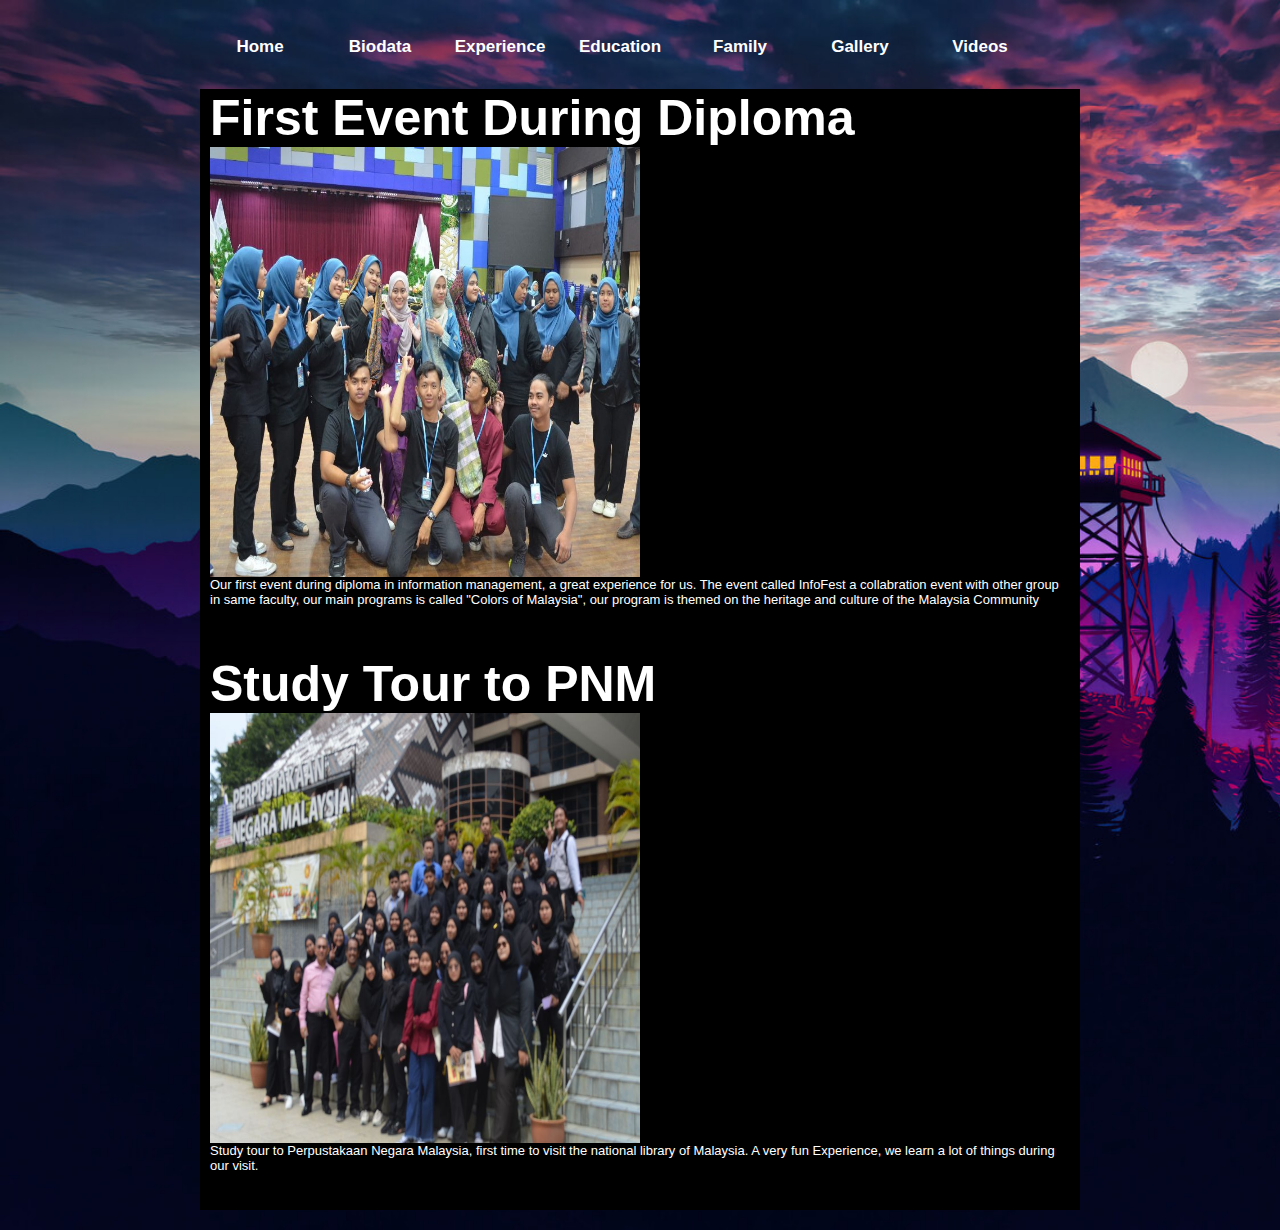
==== experience.html @ 47a23d41 "Add files via upload" ====
<html>
<head>
<link rel="stylesheet" href="asset/css/style.css">
<title>My Experience Page</title>
</head>

<body>

  <div id="menu">
        	<ul>
            <li class="menuitem"><a href="index.html">Home</a></li>
            <li class="menuitem"><a href="biodata.html">Biodata</a></li>
            <li class="menuitem"><a href="experience.html">Experience</a></li>
            <li class="menuitem"><a href="education.html">Education</a></li>
            <li class="menuitem"><a href="family.html">Family</a></li>
            <li class="menuitem"><a href="gallery.html">Gallery</a></li>
            <li class="menuitem"><a href="videos.html">Videos</a></li>
            </ul>
        </div>
        <div id="content">
<h1>First Event During Diploma</h1>
<img  src="asset/images/exp1.jpg" width="50%" height="50%">
<p>Our first event during diploma in information management, a great experience for us. The event called InfoFest a collabration event with other group in same faculty, our main programs is called "Colors of Malaysia", our program is themed on the heritage and culture of the Malaysia Community</p>
<br>
<h1> Study Tour to PNM</h1>
<img  src="asset/images/exp2.jpg" width="50%" height="50%">
<p>Study tour to Perpustakaan Negara Malaysia, first time to visit the national library of Malaysia. A very fun Experience, we learn a lot of things during our visit.</p>

</div>    

</body>
</html>
---- asset/css/style.css ----
body {
	margin: 0;
	padding: 0;
	text-align: center;
	font: 12px Arial, Helvetica, sans-serif;
	font-size: 13px;
	color: white;
	background: #EEEFE4;
	background-image:url(background.jpg);
	position: auto;
	background-size:cover; 
	background-repeat:no-repeat;
}
*
{
  margin: 0 auto 0 auto;
 text-align:left;}

#container
{
  display: block; 
  height:auto;
  position: relative; 
  width: 940px;
}

#mainpic h1
{
position:absolute;
text-align:right;
color:#F8FDEE;
font-size:30px;
color:#FFF;	
left:60px;
top:20px;
}


#mainpic h2
{
position:absolute;
text-align:right;
color:#E1E7F7;	
left:60px;
top:50px;
}

#mainpic
{
background-image:url(asset/images/mainpic.jpg);
background-repeat:no-repeat;
width:900px;
height:354px;	
}



.off
{
color:#3A6028;
	
}




#menu
{
background-image:url(asset/images/menu.png);
background-repeat:no-repeat;
width:880px;
height:69px;
float:center;
clear:both;
display: run-in;
}

#content
{
width:880px;
height:auto;
background-color:black;
padding-left:10px;
padding-right:10px;
padding-bottom:5px;
}

#footer
{
width:inherit;
height:auto;
}

#footer h3 a,#footer h3 a:visited
{
display:inline;
text-align:center;
font-size:12px;
text-decoration:none;
color:#7198E1;
}


#menu ul {
	list-style: none;
	padding: 0px;
	margin-left:auto;
	width:100%;
}

#menu li {
	list-style: none;
	padding: 0px;	
	display: inline; 
	
}

#menu a {
	float: left;
	width: 120px;
	height: 40px;
	display: block;
	text-align: center;
	text-decoration: none;
	color: #ffffff;
	font-weight: bold;
	padding-top: 17px;
	font-size: 17px;
}

#menu a:hover{
	color:blue;
}



html, body {
text-align: center;
}
p {text-align: left;}

---------------------------------------
body, html {
    height: 100%;
}

/* The hero image */
.hero-image {
  background-image: linear-gradient(rgba(0, 0, 0, 0.5), rgba(0, 0, 0, 0.5)), url("asset/images/heroimg.jpg");
  height: 50%;
  background-position: center;
  background-repeat: no-repeat;
  background-size:  auto;
  position:relative;
  display:flex;
}

.hero-text {
  text-align: center;
  position: absolute;
  top: 70%;
  left: 50%;
  transform: translate(-50%, -50%);
  color: white;
}

html { 
	background: url(asset/image/bg2.jpg) no-repeat center fixed;
	background-size: cover;
}
.nav ul{
        list-style:none;
        background:#ccc;
        text-align:center;
        padding:0;
        margin:0;
}
.nav li {
         display:inline-block;
}
.nav a{
       text-decoration:none;
       color:#fff;
       width:100px;
       display:block;
       padding:15px;
       font-size:17px;
       font-family:Helvetica;
       transition:0.6s;
}
.nav a:hover {
              background:white;
              transition:0.6s;
}


.datetime{
  color: #fff;
  background: #10101E;
  font-family: "Segoe UI", sans-serif;
  width: 340px;
  padding: 15px 10px;
  border: 3px solid #2E94E3;
  border-radius: 5px;
  -webkit-box-reflect: below 1px linear-gradient(transparent, rgba(255, 255, 255, 0.1));
  transition: 0.5s;
  transition-property: background, box-shadow;
}

.datetime:hover{
  background: #2E94E3;
  box-shadow: 0 0 30px #2E94E3;
}

.date{
  font-size: 20px;
  font-weight: 600;
  text-align: center;
  letter-spacing: 3px;
}

.time{
  font-size: 60px;
  display: flex;
  justify-content: center;
  align-items: center;
}

.time span:not(:last-child){
  position: relative;
  margin: 0 6px;
  font-weight: 600;
  text-align: center;
  letter-spacing: 3px;
}

.time span:last-child{
  background: #2E94E3;
  font-size: 30px;
  font-weight: 600;
  text-transform: uppercase;
  margin-top: 10px;
  padding: 0 5px;
  border-radius: 3px;
}
-----------------
* {box-sizing:border-box}

/* Slideshow container */
.slideshow-container {
  max-width: 1000px;
  position: relative;
  margin: auto;
}

/* Hide the images by default */
.mySlides {
  display: none;
}

/* Next & previous buttons */
.prev, .next {
  cursor: pointer;
right: 95%;  
position: absolute;
  top: 50%;
  width: auto;
  margin-top: -22px;
  padding: 20px;
  color: white;
  font-weight: bold;
  font-size: 18px;
  transition: 0.6s ease;
  border-radius: 0 3px 3px 0;
  user-select: none;
}

/* Position the "next button" to the right */
.next {
  right: 0;
  border-radius: 3px 0 0 3px;
}

/* On hover, add a black background color with a little bit see-through */
.prev:hover, .next:hover {
  background-color: rgba(0,0,0,0.8);
}

/* Caption text */
.text {
  color: #f2f2f2;
  font-size: 15px;
  padding: 8px 12px;
  position: absolute;
  bottom: 8px;
  width: 100%;
  text-align: center;
}

/* Number text (1/3 etc) */
.numbertext {
  color: white;
  font-size: 12px;
  padding: 8px 12px;
  position: absolute;
  top: 0;
}

/* The dots/bullets/indicators */
.dot {
  cursor: pointer;
  height: 15px;
  width: 15px;
  margin: 0 2px;
  background-color: white;
  border-radius: 50%;
  display: inline-block;
  transition: background-color 0.6s ease;
}

.active, .dot:hover {
  background-color: #717171;
}

/* Fading animation */
.fade {
  animation-name: fade;
  animation-duration: 1.5s;
}

@keyframes fade {
  from {opacity: .4}
  to {opacity: 1}
}     
*
.rowA {
  display: flex;
  flex-wrap: wrap;
  padding: 0 4px;
}

/* Create two equal columns that sits next to each other */
.column {
  flex: 100%;
  padding: 0px 0px;
}

.column img {
  margin-top: auto;
  vertical-align: middle;
  padding: 0px;
  width: 45%;
}
*
* {
  box-sizing: border-box;
}

body {
  background-color: #f1f1f1;
  padding: 20px;
  font-family: Arial;
}

/* Center website */
.mains {
  max-width: 1000px;
  margin: auto;
}

h1 {
  font-size: 50px;
  word-break: break-all;
}

.row {
  margin: 8px -16px;
}

/* Add padding BETWEEN each column (if you want) */
.row,
.row > .column {
  padding: 8px;
}

/* Create four equal columns that floats next to each other */
.columnA {
  float: middle;
  width: 70%;
 
}

/* Clear floats after rows */
.row:after {
  content: "";
  display: table;
  clear: both;
}

/* Content */
.content {
  background-color: black;
  padding: 10px;
}

/* Responsive layout - makes a two column-layout instead of four columns */
@media screen and (max-width: 900px) {
  .columnA {
    width: 50%;
  }
}

/* Responsive layout - makes the two columns stack on top of each other instead of next to each other */
@media screen and (max-width: 600px) {
  .columnA {
    width: 50%;
  }
}

@import url('https://fonts.googleapis.com/css2?family=Charmonman:wght@700&display=swap');

*
.main{
    position: relative;
    overflow: hidden;
    height: 90vh;
    width: 30%;
    display: flex;
    align-items: center;
    flex-direction: column;
    border-radius: 20px;
    background: linear-gradient(to bottom right,#673AB7,#7E57C2);
    box-shadow: 0.1px 4px 8px 4px rgba(0,0,0,0.5);
}

/*top_section*/
.top_section{
  margin: 1em 0;
}
.top_section h5{
	color: #fff;
	font-size: 1.5em;
	font-family: 'Charmonman', cursive;
}


/*tracks part*/
.tracks{
  width: 90%;
  max-height: 75vh;
  overflow-y: scroll;
  padding: 10px 0;
  padding-bottom: 50px;
}
.tracks::-webkit-scrollbar {
  display: none;
}
.tracks .song:not(:first-child){
  margin-top: 1em;
}
.tracks .song{
  width: 100%;
  display: flex;
  align-items: center;
  justify-content: space-between;
  color: #fff;
  padding: 0 5px;
  border-radius: 0 20px 20px 20px;
  box-shadow: 0.1px 2px 2px rgba(0,0,0,0.1);
}
.tracks .song .more{
  margin-left: 1.2em;
  width: 100%;
  display: flex;
  align-items: center;
  justify-content: space-between;
}
.tracks .song .song_info p:nth-child(2){
  font-size: 0.8em;
  margin-top: 10px;
  color: rgba(255,255,255,0.5);
}
.tracks .song  #play_btn{
  height: 50px;
  width: 50px;
  border:none;
  outline: none;
  display: flex;
  align-items: center;
  justify-content: center;
  border-radius: 50%;
  cursor: pointer;
  background: none;
  color: #fff;
  box-shadow: inset 5px 5px 5px rgba(0,0,0,0.2),
			inset -5px -5px 15px rgba(255,255,255,0.1),
			-5px -5px 15px rgba(255,255,255,0.1);
}
.tracks .song button i{
			font-size: 1.5em;
}
.tracks .song:not(:first-child){
			margin-top: 15px;
}
.tracks .song .img{
  height: 70px;
  width: 80px;
  overflow: hidden;
  border-radius: 15px;
}
.tracks .song .img img{
  height: 100%;
  width: 100%;
  object-fit: cover;
}



/*controlls part*/
.controlls{
		   width: 75%;
		   margin-top: 2.5em;
}
.progress_part{
			width: 100%;
			margin-bottom: 2em;
			display: flex;
			align-items: center;
			flex-direction: column;
			justify-content: space-between;
}
.progress_part p{
  color: #fff;
}
.progress_part .durations{
  width: 100%;
  margin-top: 10px;
  display: flex;
  justify-content: space-between;
} 
.progress_part #slider{
  width: 100%;
}
.controlls_btns{
  width: 100%;
  display: flex;
  align-items: center;
  justify-content: center;
}
.controlls_btns button{
  height: 50px;   
  width: 50px;   
  border: none;
  outline: none;
  cursor: pointer;
  margin: 0 0.5em;
  background: none;
  transition: 0.5s;
  border-radius: 50%;
}
.controlls_btns button:hover{	
  box-shadow: inset 5px 5px 5px rgba(0,0,0,0.2),
			inset -5px -5px 15px rgba(255,255,255,0.1),
			5px 5px 15px rgba(0,0,0,0.3),
			-5px -5px 15px rgba(255,255,255,0.1);
}
.controlls_btns button i{
  font-size: 1.3em;
}

.controlls_btns button:nth-child(2){
  border-radius: 50%;
  box-shadow: inset 5px 5px 5px rgba(0,0,0,0.2),
			inset -5px -5px 15px rgba(255,255,255,0.1),
			5px 5px 15px rgba(0,0,0,0.3),
			-5px -5px 15px rgba(255,255,255,0.1);
}
.controlls_btns button i{
  color: #fff;
}


/*range slider*/
#slider{
  appearance: none;
  outline: none;
  width: 85%;
  height: 4px;
  cursor: pointer;
  position: relative;
  border-radius: 3px;
}
input[type=range]::-webkit-slider-thumb{
  -webkit-appearance: none;
  height: 20px;
  width: 20px;
  border-radius: 50%;
  cursor: pointer;
  z-index: 10;
  background: #673AB7;
  box-shadow: 0.1px 8px 8px 2px rgba(0,0,0,0.2) inset,
	            0.1px 8px 8px 2px rgba(0,0,0,0.2);
}


/*popup_music_player part*/
.main .popup_music_player{
  position: absolute;
  bottom: 0;
  left: 0;
  width: 100%;
  height: 100%;
  background: #673AB7;
  padding: 5px;
  z-index: 1000;
  display: flex;
  align-items: center;
  flex-direction: column;
  border-radius: 15px 15px 0 0;
  transform: translateY(110%);
  transition: 0.4s;
  box-shadow: 0.1px 4px 8px 4px rgba(0,0,0,0.5);
}

/*top*/
.top{
  width: 100%;
  padding: 10px 20px;
  color: #ccc;
  font-size: 1.2em;
  display: flex;
  justify-content: space-between;
}
.top p{
  font-family: 'Charmonman', cursive;
}
.top i{
  height: 30px;
  width: 30px;
  border-radius: 50%;
  color: #fff;
  display: flex;
  align-items: center;
  justify-content: center;
  cursor: pointer;
background: rgba(255,255,255,0.1);
}
.popup_music_player .song_img{
margin-top: 2em;
height: 200px;
width: 200px;
border-radius: 50%;
overflow: hidden;
box-shadow: inset 5px 5px 5px rgba(0,0,0,0.2),
            inset -5px -5px 15px rgba(255,255,255,0.1),
			5px 5px 15px rgba(0,0,0,0.3),
			-5px -5px 15px rgba(255,255,255,0.1);
}
.popup_music_player img{
  height: 100%;
  width: 100%;
  object-fit: cover;
}
.song_description{
  margin-top: 2em;
  display: flex;
  align-items: center;
  flex-direction: column;
}
.song_description h3{
  font-size: 1.2em;
  color: #fff;
}
.song_description p{
  color: #ccc;
  margin-top: 5px;
}

/*small music player*/
.small_music_player{
  position: absolute;
  bottom: 0;
  left: 0;
  width: 100%;
  height: 60px;
  padding: 0 20px;
  display: flex;
  align-items: center;
  border-radius: 20px 20px 0 0;
  background: #673AB7;
  transition: 0.4s;
  transform: translateY(80px);
}
.s_player_img{
  position: relative;
  height: 50px;
  width: 50px;
  overflow: hidden;
  border-radius: 10px;
  margin-right: 2em;
  box-shadow: 0.1px 4px 8px 5px rgba(0,0,0,0.3);
}
.playing_img{
  height: 100%;
  width: 100%;
  opacity: 0.5;
}
.small_music_player p{
  color: #fff;
}
.s_player_img .playing_img img{
  width: 100%;
  height: 100%;
  object-fit: cover;
}
#up_player{
  position: absolute;
  right: 20px;
  height: 30px;
  width: 30px;
  border-radius: 50%;
  color: #fff;
  display: flex;
  align-items: center;
  justify-content: center;
  cursor: pointer;
  background: rgba(255,255,255,0.1);	
}
#artist_name{
  font-size: 0.8em;
  margin-top: 5px;
  color: rgba(255,255,255,0.5);
}


/*wave animation*/
.wave_animation{
  height: 40px;
  position: absolute;
  bottom: 0;
  width: 100%;
  display: flex;
  align-items: flex-end;
  opacity: 0;
}
.wave_animation li{
  list-style: none;
  width: 5px;
  margin: 0 3px;
  border-radius: 15px;
  background: rgba(255,255,255,0.4);
  animation: animate 0.5s linear alternate infinite;
			
}
.wave_animation li:nth-child(2){
  animation-delay: 0.4s;
}
.wave_animation li:nth-child(3){
  animation-delay: 1s;
}
.wave_animation li:nth-child(4){
  animation-delay: 0.4s;
}
.wave_animation li:nth-child(5){
  animation-delay: 1s;
}


/*animation*/
@keyframes animate {
  0%{
    height: 0px;
  }
  100%{
	height: 20px;
  }
}

/*Dev Ideas*/
#wrap {
    margin: 3em 8em;
}
.left {
    float: left;
    margin-right: 1.5em;
    height:auto;
    position: absolute;
    bottom: 0;
  
}
.right {
    float: right;
    margin-left: 1em;
}
p {
    margin-bottom: 2.5em;
    overflow: hidden; /* this is what keep the <p> from wrapping */
}
p:last-child {
    overflow: visible; /* this is an example of the browser default */
}
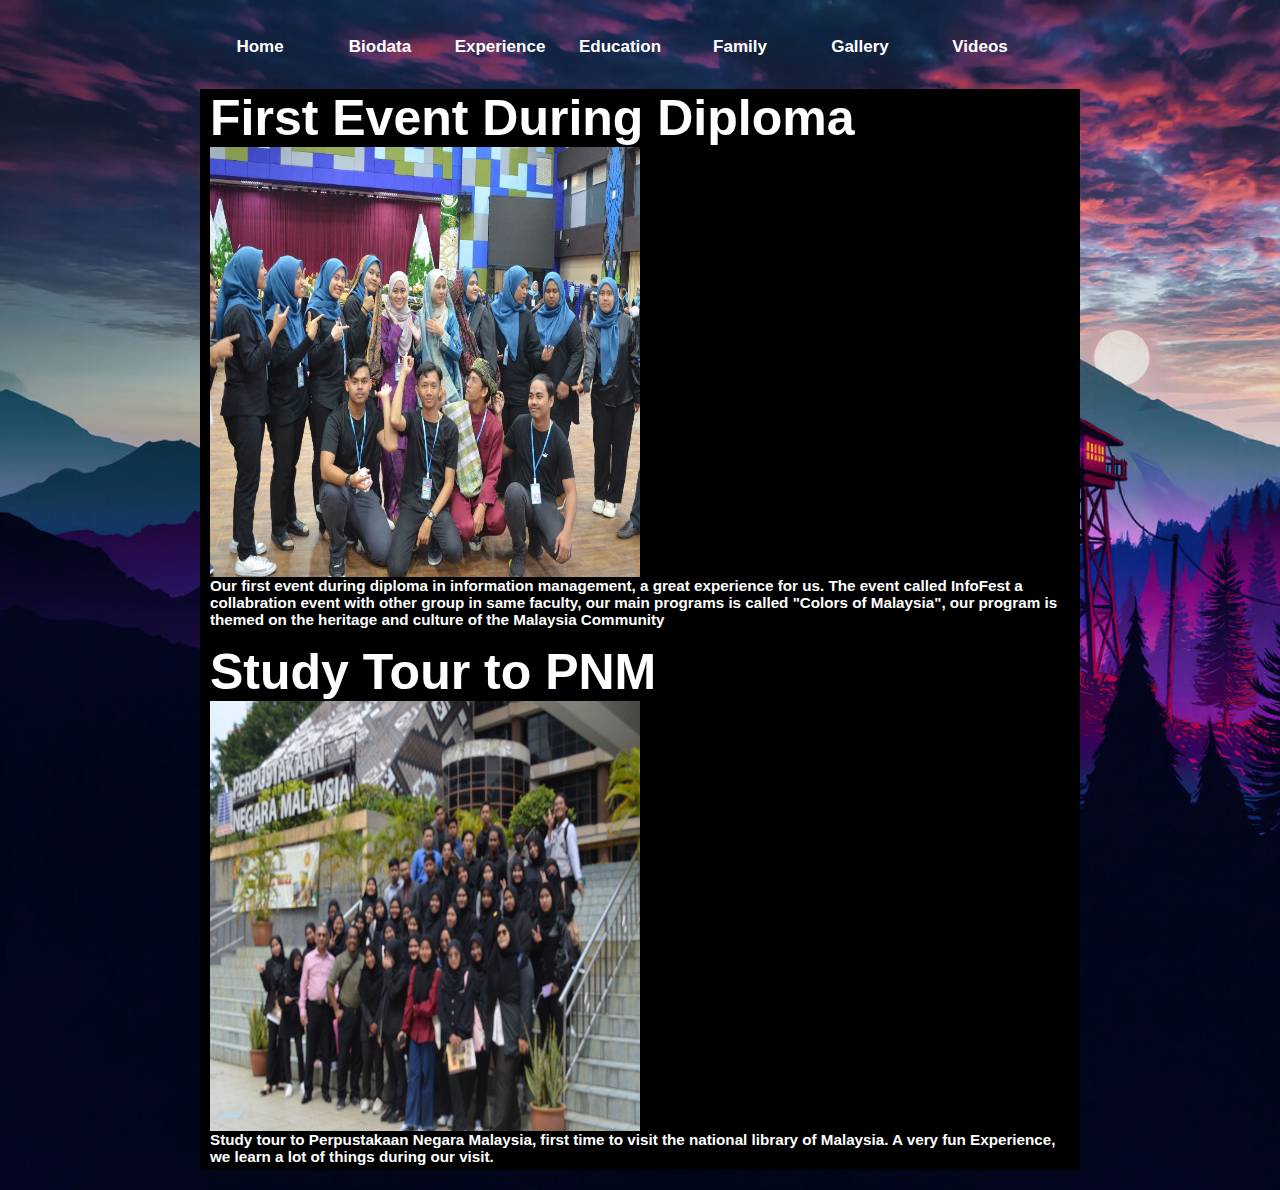
==== commit 75917bc4: "Update experience.html" ====
--- a/experience.html
+++ b/experience.html
@@ -19,12 +19,12 @@
         </div>
         <div id="content">
 <h1>First Event During Diploma</h1>
-<img  src="asset/images/exp1.jpg" width="50%" height="50%">
-<p>Our first event during diploma in information management, a great experience for us. The event called InfoFest a collabration event with other group in same faculty, our main programs is called "Colors of Malaysia", our program is themed on the heritage and culture of the Malaysia Community</p>
+<img  src="asset/images/exp1.jpg" class="responsive" width="50%" height="50%">
+<h3>Our first event during diploma in information management, a great experience for us. The event called InfoFest a collabration event with other group in same faculty, our main programs is called "Colors of Malaysia", our program is themed on the heritage and culture of the Malaysia Community</h3>
 <br>
 <h1> Study Tour to PNM</h1>
-<img  src="asset/images/exp2.jpg" width="50%" height="50%">
-<p>Study tour to Perpustakaan Negara Malaysia, first time to visit the national library of Malaysia. A very fun Experience, we learn a lot of things during our visit.</p>
+<img  src="asset/images/exp2.jpg" class="responsive" width="50%" height="50%">
+<h3>Study tour to Perpustakaan Negara Malaysia, first time to visit the national library of Malaysia. A very fun Experience, we learn a lot of things during our visit.</h3>
 
 </div>    
 
